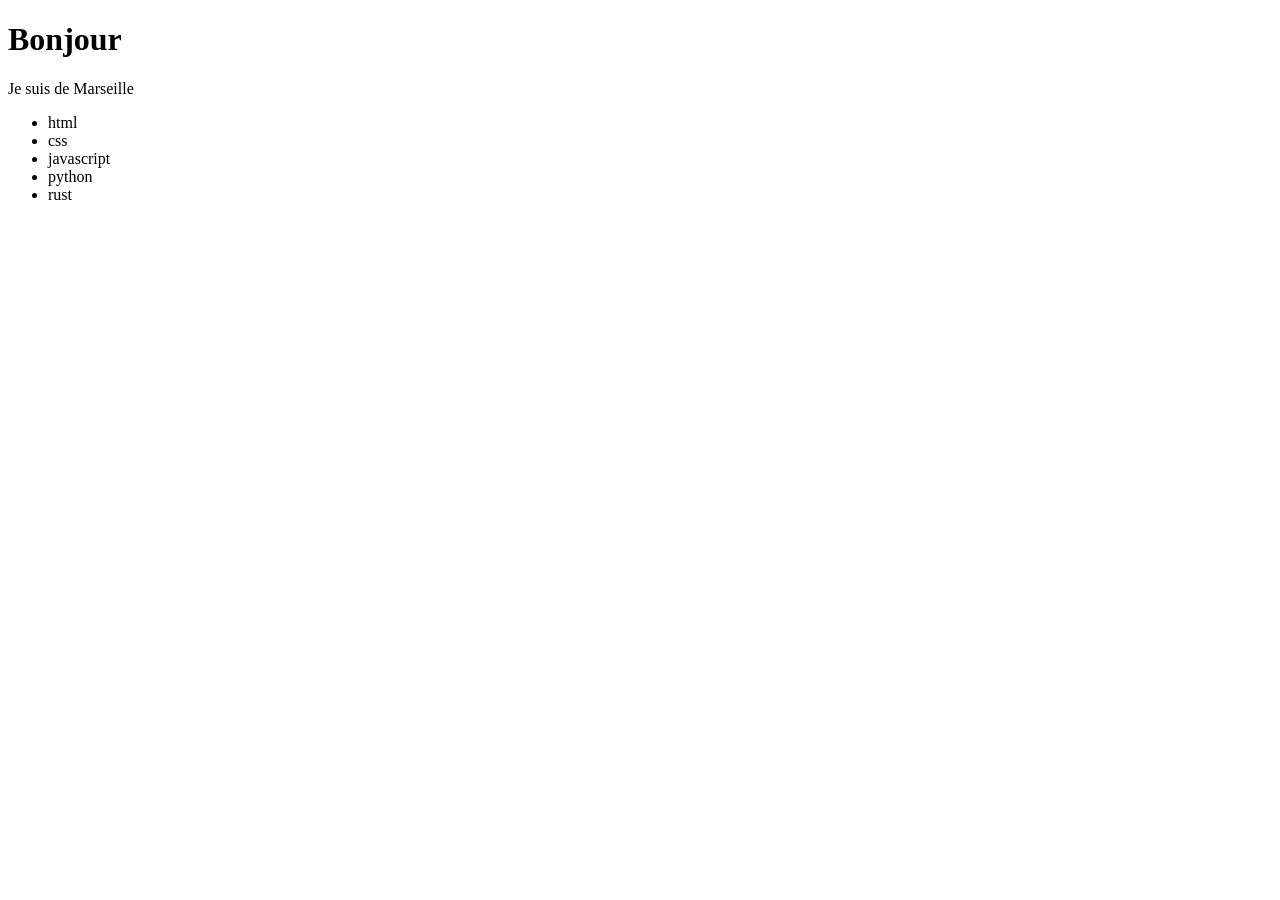
==== 01-bonjour/index.html @ 2b7fa3be "Première sauvegarde sur GitHub : parcours d'apprentissage (exercices HTML/CSS, notes, suivi de progr" ====
<!DOCTYPE html>
<html lang="fr">
<head>
    <meta charset="UTF-8">
    <meta name="viewport" content="width=device-width, initial-scale=1.0">
    <title>Ma première page</title>
    <link rel="stylesheet" href="style.css">
</head>
<body>
    <h1>Bonjour</h1>
    <p>Je suis de Marseille</p>
    <ul>
        <li>html</li>
        <li>css</li>
        <li>javascript</li>
        <li>python</li>
        <li>rust</li>
    </ul>
</body>
</html>
---- 01-bonjour/style.css ----
/* ============================================
   Session 3 — CSS : À TOI DE JOUER
   ============================================

   Palette DEUTAN (fort contraste, pas de vert/jaune) :
   voir progression/couleurs.md

   Snippets couleurs (tape préfixe + Tab) :
   - d-txt-blue       → color: #0033cc;
   - d-txt-orange     → color: #ff6600;
   - d-txt-black      → color: #000000;
   - d-bg-white       → background-color: #ffffff;
   - d-bg-gray-light  → background-color: #f0f0f0;
   - d-bg-navy        → background-color: #0a1929;
   - d-pair-bw        → fond blanc + texte noir
   - d-pair-wb        → fond blanc + texte bleu
   - d-pair-nw        → fond navy + texte blanc

   Snippets structure :
   - css-block   → body { ... }
   - css-class   → .ma-classe { ... }
   - css-id      → #mon-id { ... }

   Snippets propriétés :
   - c-font-size  → font-size: 16px;
   - c-padding    → padding: 10px;
   - c-margin     → margin: 10px;

   ============================================

   EXERCICES :

   1. body  → couleur de fond    (d-bg-gray-light ou d-bg-white)
   2. h1    → couleur du texte   (d-txt-blue ou d-txt-orange-dark)
   3. li    → espacement         (c-padding)
   4. p     → taille du texte    (c-font-size)

   ============================================ */
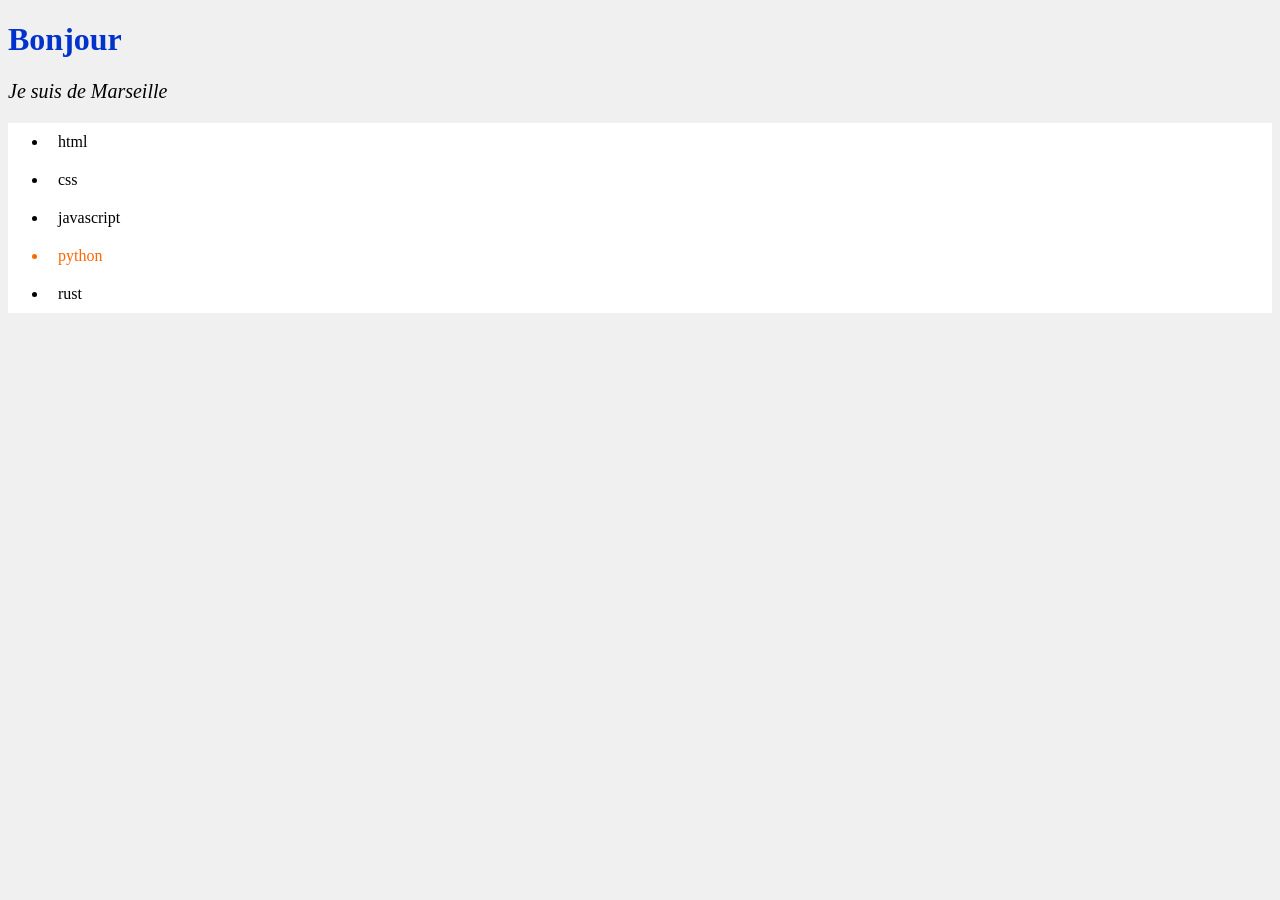
==== commit 5d2fef03: "Session 4 terminée : sélecteurs classe et id (.intro, #liste-langages, .favori) — correspondance id " ====
--- a/01-bonjour/index.html
+++ b/01-bonjour/index.html
@@ -1,20 +1,20 @@
-<!DOCTYPE html>
+<!doctype html>
 <html lang="fr">
-<head>
-    <meta charset="UTF-8">
-    <meta name="viewport" content="width=device-width, initial-scale=1.0">
+  <head>
+    <meta charset="UTF-8" />
+    <meta name="viewport" content="width=device-width, initial-scale=1.0" />
     <title>Ma première page</title>
-    <link rel="stylesheet" href="style.css">
-</head>
-<body>
+    <link rel="stylesheet" href="style.css" />
+  </head>
+  <body>
     <h1>Bonjour</h1>
-    <p>Je suis de Marseille</p>
-    <ul>
-        <li>html</li>
-        <li>css</li>
-        <li>javascript</li>
-        <li>python</li>
-        <li>rust</li>
+    <p class="intro">Je suis de Marseille</p>
+    <ul id="liste-langages">
+      <li>html</li>
+      <li>css</li>
+      <li>javascript</li>
+      <li class="favori">python</li>
+      <li>rust</li>
     </ul>
-</body>
+  </body>
 </html>
--- a/01-bonjour/style.css
+++ b/01-bonjour/style.css
@@ -1,38 +1,21 @@
-/* ============================================
-   Session 3 — CSS : À TOI DE JOUER
-   ============================================
-
-   Palette DEUTAN (fort contraste, pas de vert/jaune) :
-   voir progression/couleurs.md
-
-   Snippets couleurs (tape préfixe + Tab) :
-   - d-txt-blue       → color: #0033cc;
-   - d-txt-orange     → color: #ff6600;
-   - d-txt-black      → color: #000000;
-   - d-bg-white       → background-color: #ffffff;
-   - d-bg-gray-light  → background-color: #f0f0f0;
-   - d-bg-navy        → background-color: #0a1929;
-   - d-pair-bw        → fond blanc + texte noir
-   - d-pair-wb        → fond blanc + texte bleu
-   - d-pair-nw        → fond navy + texte blanc
-
-   Snippets structure :
-   - css-block   → body { ... }
-   - css-class   → .ma-classe { ... }
-   - css-id      → #mon-id { ... }
-
-   Snippets propriétés :
-   - c-font-size  → font-size: 16px;
-   - c-padding    → padding: 10px;
-   - c-margin     → margin: 10px;
-
-   ============================================
-
-   EXERCICES :
-
-   1. body  → couleur de fond    (d-bg-gray-light ou d-bg-white)
-   2. h1    → couleur du texte   (d-txt-blue ou d-txt-orange-dark)
-   3. li    → espacement         (c-padding)
-   4. p     → taille du texte    (c-font-size)
-
-   ============================================ */
+body {
+  background-color: #f0f0f0;
+}
+h1 {
+  color: #0033cc;
+}
+li {
+  padding: 10px;
+}
+p {
+  font-size: 20px;
+}
+.intro {
+  font-style: italic;
+}
+#liste-langages {
+  background-color: #ffffff;
+}
+.favori {
+  color: #ff6600;
+}
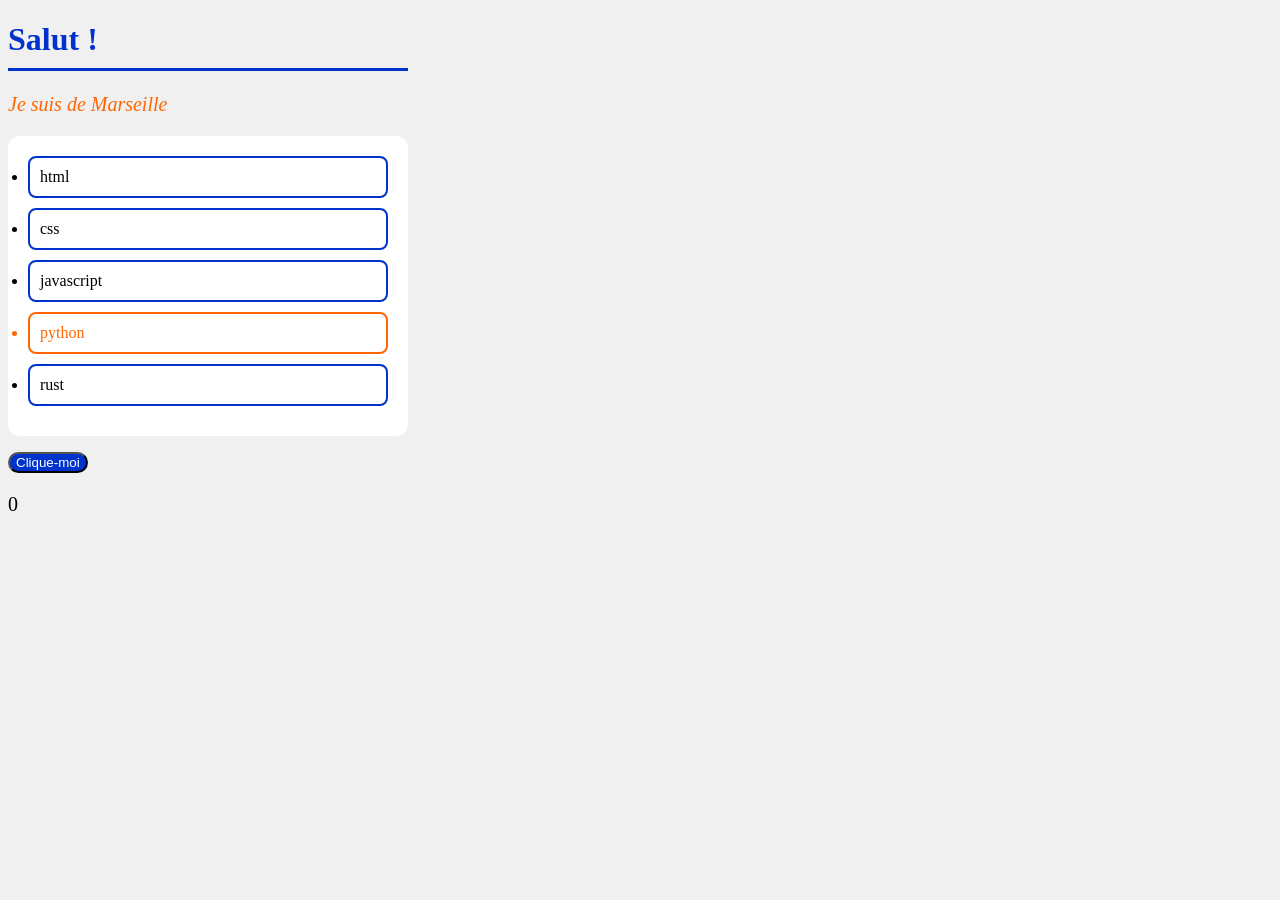
==== commit 621e59b6: "Session 6 en cours : script.js reçu (3 fautes de casse à corriger) + Prettier réglé en simple quote" ====
--- a/01-bonjour/index.html
+++ b/01-bonjour/index.html
@@ -16,5 +16,8 @@
       <li class="favori">python</li>
       <li>rust</li>
     </ul>
+    <button id="bouton-compteur">Clique-moi</button>
+    <p id="compteur">0</p>
+    <script src="script.js"></script>
   </body>
 </html>
--- a/01-bonjour/style.css
+++ b/01-bonjour/style.css
@@ -1,11 +1,55 @@
+/* ============================================
+   Session 3 — CSS : À TOI DE JOUER
+   ============================================
+
+   Palette DEUTAN (fort contraste, pas de vert/jaune) :
+   voir progression/couleurs.md
+
+   Snippets couleurs (tape préfixe + Tab) :
+   - d-txt-blue       → color: #0033cc;
+   - d-txt-orange     → color: #ff6600;
+   - d-txt-black      → color: #000000;
+   - d-bg-white       → background-color: #ffffff;
+   - d-bg-gray-light  → background-color: #f0f0f0;
+   - d-bg-navy        → background-color: #0a1929;
+   - d-pair-bw        → fond blanc + texte noir
+   - d-pair-wb        → fond blanc + texte bleu
+   - d-pair-nw        → fond navy + texte blanc
+
+   Snippets structure :
+   - css-block   → body { ... }
+   - css-class   → .ma-classe { ... }
+   - css-id      → #mon-id { ... }
+
+   Snippets propriétés :
+   - c-font-size  → font-size: 16px;
+   - c-padding    → padding: 10px;
+   - c-margin     → margin: 10px;
+
+   ============================================
+
+   EXERCICES :
+
+   1. body  → couleur de fond    (d-bg-gray-light ou d-bg-white)
+   2. h1    → couleur du texte   (d-txt-blue ou d-txt-orange-dark)
+   3. li    → espacement         (c-padding)
+   4. p     → taille du texte    (c-font-size)
+
+   ============================================ */
 body {
   background-color: #f0f0f0;
 }
 h1 {
   color: #0033cc;
+  border-bottom: 3px solid #0033cc;
+  padding-bottom: 10px;
+  max-width: 400px;
 }
 li {
   padding: 10px;
+  border: 2px solid #0033cc;
+  border-radius: 8px;
+  margin-bottom: 10px;
 }
 p {
   font-size: 20px;
@@ -15,7 +59,18 @@
 }
 #liste-langages {
   background-color: #ffffff;
+  padding: 20px;
+  max-width: 400px;
+  border-radius: 12px;
+  box-sizing: border-box;
 }
 .favori {
   color: #ff6600;
+  border: 2px solid #ff6600;
+  background-color: #ffffff;
 }
+#bouton-compteur {
+  background-color: #0033cc;
+  color: white;
+  border-radius: 12px;
+}
